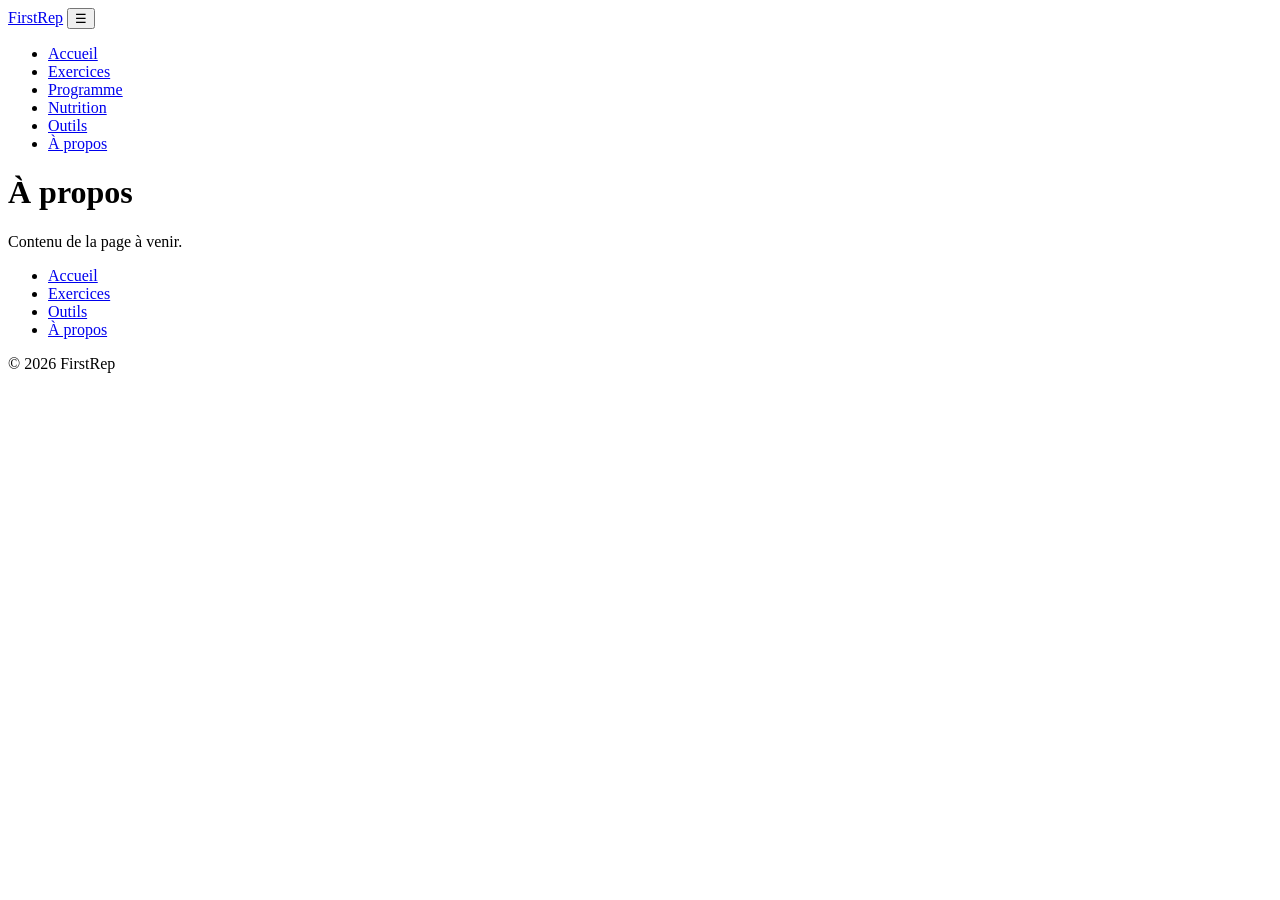
==== pages/apropos.html @ 6c7dfcf4 "Ajout de la structure HTML de la page À propos" ====
<!DOCTYPE html>
<html lang="fr">
<head>
  <meta charset="UTF-8">
  <meta name="viewport" content="width=device-width, initial-scale=1.0">
  <meta name="description" content="À propos de FirstRep : présentation du projet et de son auteur, formulaire de contact.">
  <title>FirstRep – À propos</title>

  <link rel="preconnect" href="https://fonts.googleapis.com">
  <link rel="preconnect" href="https://fonts.gstatic.com" crossorigin>
  <link href="https://fonts.googleapis.com/css2?family=Bebas+Neue&family=Roboto:wght@400;700&display=swap" rel="stylesheet">

  <link rel="stylesheet" href="../css/styles.css">
  <script src="../js/menu.js" defer></script>
  <script src="../js/contact.js" defer></script>
</head>
<body>

  <header class="site-header">
    <a class="logo" href="../index.html">FirstRep</a>
    <button class="burger" type="button" aria-label="Ouvrir le menu" aria-expanded="false" aria-controls="menu-principal">☰</button>
    <nav id="menu-principal" class="nav-principale" aria-label="Navigation principale">
      <ul>
        <li><a href="../index.html">Accueil</a></li>
        <li><a href="exercices.html">Exercices</a></li>
        <li><a href="programme.html">Programme</a></li>
        <li><a href="nutrition.html">Nutrition</a></li>
        <li><a href="outils.html">Outils</a></li>
        <li><a href="apropos.html" aria-current="page">À propos</a></li>
      </ul>
    </nav>
  </header>

  <main>
    <h1>À propos</h1>
    <p>Contenu de la page à venir.</p>
  </main>

  <footer class="site-footer">
    <nav aria-label="Navigation du pied de page">
      <ul>
        <li><a href="../index.html">Accueil</a></li>
        <li><a href="exercices.html">Exercices</a></li>
        <li><a href="outils.html">Outils</a></li>
        <li><a href="apropos.html">À propos</a></li>
      </ul>
    </nav>
    <p>© 2026 FirstRep</p>
  </footer>

</body>
</html>
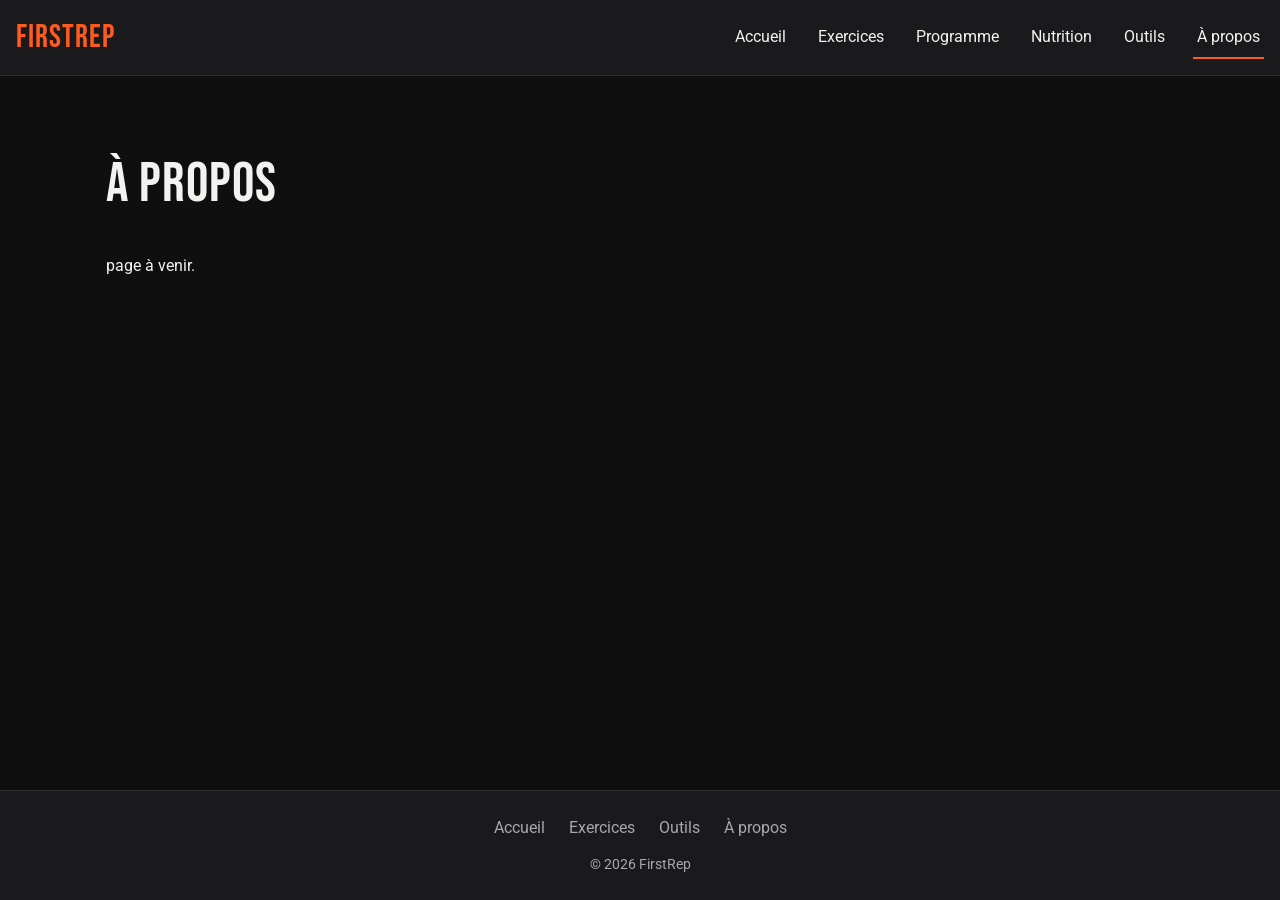
==== commit a1c9e9f4: "suite" ====
--- a/pages/apropos.html
+++ b/pages/apropos.html
@@ -33,7 +33,7 @@
 
   <main>
     <h1>À propos</h1>
-    <p>Contenu de la page à venir.</p>
+    <p>page à venir.</p>
   </main>
 
   <footer class="site-footer">
--- a/css/styles.css
+++ b/css/styles.css
@@ -0,0 +1,328 @@
+/* ===== Variables (charte graphique) ===== */
+:root {
+  --fond: #0F0F10;
+  --fond-2: #1A1A1D;
+  --accent: #FF5A1F;
+  --accent-hover: #FF7A45;
+  --texte: #F2F2F0;
+  --texte-2: #A8A8AD;
+  --succes: #2ECC71;
+  --erreur: #FF4D4F;
+
+  --police-titre: "Bebas Neue", Impact, sans-serif;
+  --police-texte: "Roboto", Arial, sans-serif;
+
+  --rayon: 12px;
+  --largeur-max: 1100px;
+}
+
+/* ===== Base ===== */
+*, *::before, *::after {
+  box-sizing: border-box;
+}
+
+body {
+  margin: 0;
+  min-height: 100vh;
+  display: flex;
+  flex-direction: column;
+  background: var(--fond);
+  color: var(--texte);
+  font-family: var(--police-texte);
+  font-size: 1rem;
+  line-height: 1.6;
+}
+
+main {
+  flex: 1;
+  width: 100%;
+  max-width: var(--largeur-max);
+  margin: 0 auto;
+  padding: 40px 16px;
+}
+
+h1, h2, h3 {
+  font-family: var(--police-titre);
+  font-weight: 400;
+  letter-spacing: 1px;
+  line-height: 1.1;
+}
+
+h1 { font-size: 2.5rem; }
+h2 { font-size: 1.8rem; }
+
+a { color: var(--accent); }
+a:hover { color: var(--accent-hover); }
+
+/* ===== Header ===== */
+.site-header {
+  position: sticky;
+  top: 0;
+  z-index: 100;
+  display: flex;
+  flex-wrap: wrap;
+  align-items: center;
+  justify-content: space-between;
+  padding: 12px 16px;
+  background: var(--fond-2);
+  border-bottom: 1px solid #2c2c31;
+}
+
+.logo {
+  font-family: var(--police-titre);
+  font-size: 2rem;
+  letter-spacing: 1px;
+  color: var(--accent);
+  text-decoration: none;
+}
+
+.burger {
+  padding: 4px 12px;
+  background: none;
+  border: 1px solid var(--texte-2);
+  border-radius: 8px;
+  color: var(--texte);
+  font-size: 1.5rem;
+  cursor: pointer;
+}
+
+.burger:hover {
+  border-color: var(--accent);
+  color: var(--accent);
+}
+
+/* ===== Navigation (mobile : cachée jusqu'au clic sur le burger) ===== */
+.nav-principale {
+  display: none;
+  flex-basis: 100%;
+}
+
+.nav-principale.ouvert {
+  display: block;
+}
+
+.nav-principale ul {
+  margin: 12px 0 0;
+  padding: 0;
+  list-style: none;
+  display: flex;
+  flex-direction: column;
+  gap: 4px;
+}
+
+.nav-principale a {
+  display: block;
+  padding: 8px 4px;
+  color: var(--texte);
+  text-decoration: none;
+  border-bottom: 2px solid transparent;
+}
+
+.nav-principale a:hover,
+.nav-principale a[aria-current="page"] {
+  border-bottom-color: var(--accent);
+}
+
+/* ===== Footer ===== */
+.site-footer {
+  padding: 24px 16px;
+  background: var(--fond-2);
+  border-top: 1px solid #2c2c31;
+  text-align: center;
+  color: var(--texte-2);
+}
+
+.site-footer ul {
+  margin: 0 0 12px;
+  padding: 0;
+  list-style: none;
+  display: flex;
+  flex-wrap: wrap;
+  justify-content: center;
+  gap: 8px 24px;
+}
+
+.site-footer a {
+  color: var(--texte-2);
+  text-decoration: none;
+}
+
+.site-footer a:hover {
+  color: var(--accent);
+}
+
+.site-footer p {
+  margin: 0;
+  font-size: 0.9rem;
+}
+
+/* ===== Bureau (à partir de 768px) ===== */
+@media (min-width: 768px) {
+  h1 { font-size: 3.5rem; }
+  h2 { font-size: 2.2rem; }
+
+  .burger {
+    display: none;
+  }
+
+  .nav-principale {
+    display: block;
+    flex-basis: auto;
+  }
+
+  .nav-principale ul {
+    margin: 0;
+    flex-direction: row;
+    gap: 24px;
+  }
+}
+
+
+/* ===== Boutons ===== */
+.bouton {
+  display: inline-block;
+  padding: 12px 24px;
+  background: var(--accent);
+  color: var(--fond);
+  font-weight: 700;
+  text-decoration: none;
+  border-radius: 8px;
+  transition: transform 0.2s, background 0.2s;
+}
+
+.bouton:hover {
+  background: var(--accent-hover);
+  color: var(--fond);
+  transform: scale(1.05);
+}
+
+/* ===== Carrousel ===== */
+
+
+.slide {
+  display: none;
+  flex-direction: column;
+  align-items: flex-start;
+  justify-content: center;
+  gap: 8px;
+  min-height: 320px;
+  padding: 40px 56px;
+
+}
+
+.slide.actif {
+  display: flex;
+  animation: apparition 0.6s ease;
+}
+
+.slide h1, .slide h2 {
+  margin: 0;
+  font-size: 2.5rem;
+}
+
+.slide p {
+  margin: 0 0 16px;
+  max-width: 50ch;
+  color: var(--texte-2);
+}
+
+@keyframes apparition {
+  from { opacity: 0; transform: translateY(10px); }
+  to   { opacity: 1; transform: translateY(0); }
+}
+
+
+
+
+
+.precedent { left: 8px; }
+.suivant   { right: 8px; }
+
+.points {
+  position: absolute;
+  bottom: 12px;
+  left: 0;
+  right: 0;
+  display: flex;
+  justify-content: center;
+  gap: 8px;
+}
+
+.point {
+  width: 12px;
+  height: 12px;
+  padding: 0;
+  background: transparent;
+  border: 2px solid var(--texte-2);
+  border-radius: 50%;
+  cursor: pointer;
+}
+
+.point.actif {
+  background: var(--accent);
+  border-color: var(--accent);
+}
+
+/* ===== Blocs et cartes ===== */
+.bloc {
+  margin-bottom: 40px;
+}
+
+.cartes {
+  display: grid;
+  gap: 16px;
+  grid-template-columns: 1fr;
+}
+
+.carte {
+  padding: 24px;
+  background: var(--fond-2);
+  border: 1px solid #2c2c31;
+  border-radius: var(--rayon);
+  transition: transform 0.2s, border-color 0.2s;
+}
+
+.carte h3 {
+  margin: 0 0 8px;
+  font-size: 1.5rem;
+  color: var(--accent);
+}
+
+.carte p {
+  margin: 0;
+  color: var(--texte-2);
+}
+
+.carte-lien {
+  display: block;
+  color: var(--texte);
+  text-decoration: none;
+}
+
+.carte-lien:hover {
+  color: var(--texte);
+}
+
+.carte:hover {
+  transform: translateY(-4px);
+  border-color: var(--accent);
+}
+
+@media (prefers-reduced-motion: reduce) {
+  .slide.actif { animation: none; }
+  .bouton, .carte { transition: none; }
+}
+
+/* ===== Tablette et bureau ===== */
+@media (min-width: 768px) {
+  .cartes-3 { grid-template-columns: repeat(3, 1fr); }
+  .cartes-4 { grid-template-columns: repeat(2, 1fr); }
+}
+
+@media (min-width: 1024px) {
+  .cartes-4 { grid-template-columns: repeat(4, 1fr); }
+  .slide { min-height: 380px; }
+}
+
+
+
